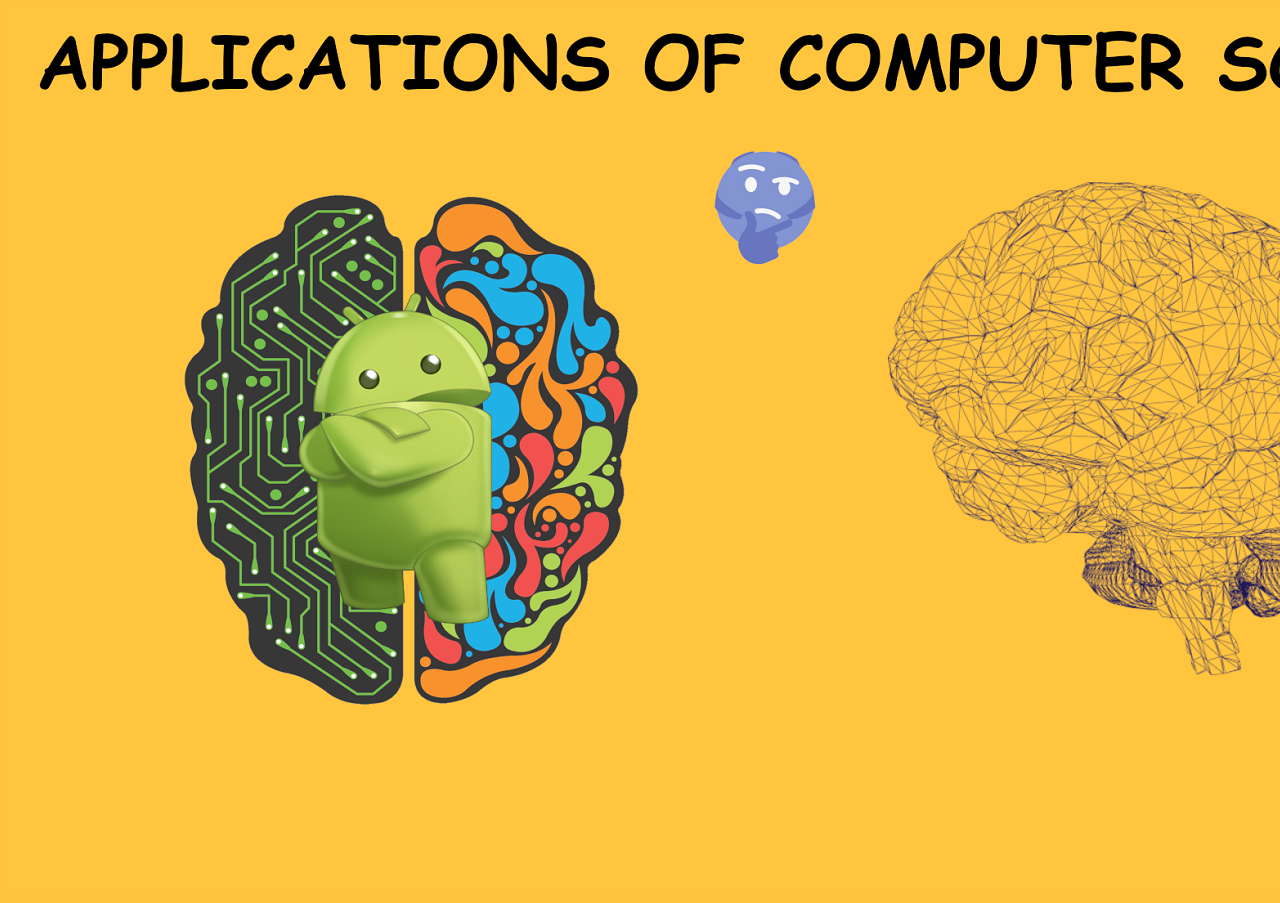
==== frame1.html @ 0037e5a9 "Update frame1.html" ====
<!doctype html>

<html>
	<head>
		<meta charset="utf-8">
		<meta name="komputer, IT" content="Zastosowania komputerów">
		<title>Computer applications and science</title>
		
	</head>
	<body bgcolor="#ffc43d">

		

			<center><img src="stronag.png" ></center>
			</body>
			</html>
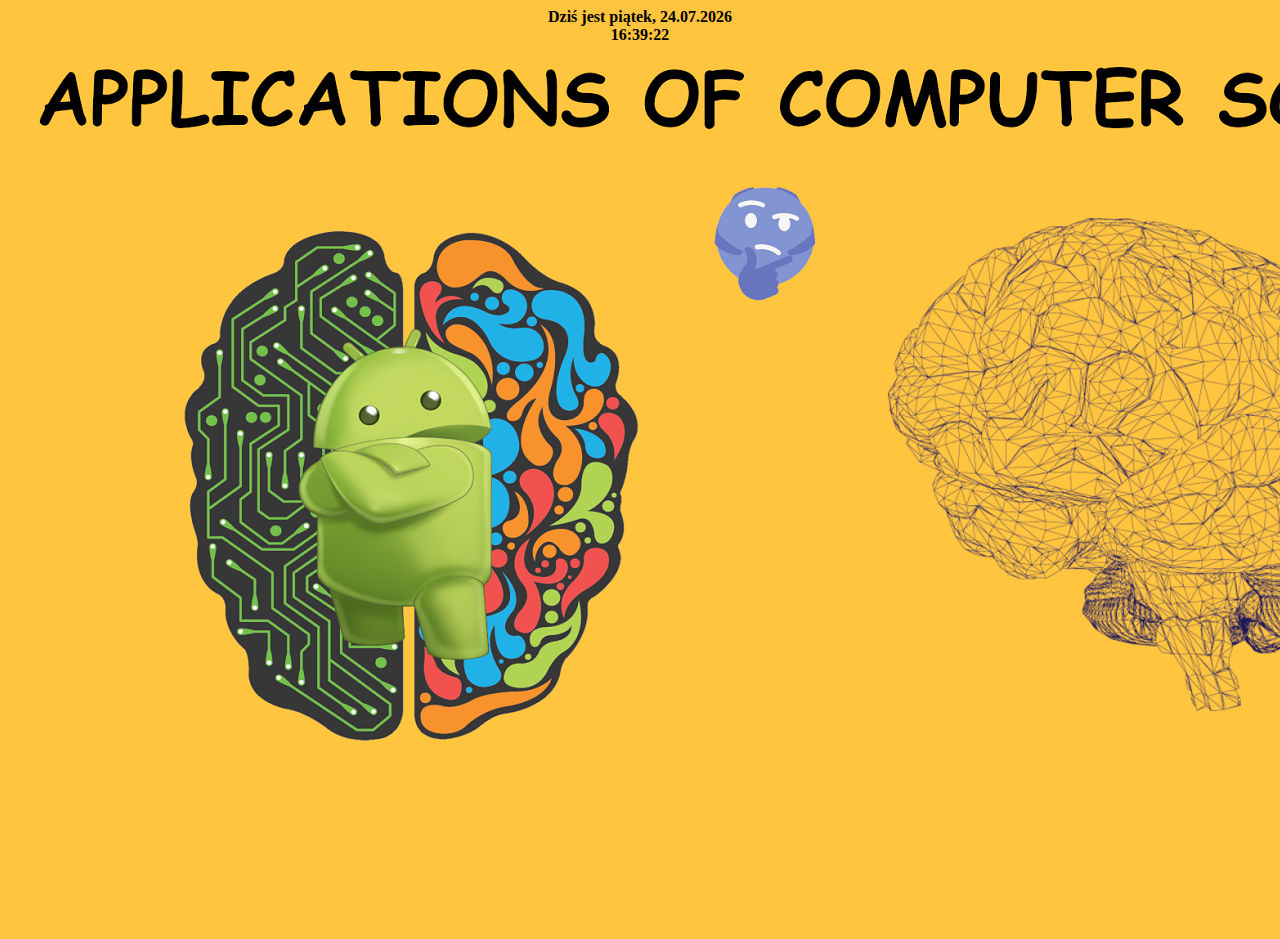
==== commit d4fc1ccd: "style2" ====
--- a/frame1.html
+++ b/frame1.html
@@ -9,8 +9,68 @@
 	</head>
 	<body bgcolor="#ffc43d">
 
-		
+<center>
+
+<SCRIPT LANGUAGE= "JavaScript" type= "text/javascript">
+function wyswietlDane()
+{
+  var data = new Date();
+  var godziny = data.getHours();
+  var minuty = data.getMinutes();
+  var sekundy = data.getSeconds();
+  var czas = godziny;
+  czas += ((minuty < 10) ? ":0" : ":") + minuty;
+  czas += ((sekundy < 10) ? ":0" : ":") + sekundy;
+  var miesiac = data.getMonth() + 1;
+  if (miesiac < 9){
+    miesiac = "0" + miesiac;
+  }
+  var dzien = data.getDate();
+  if (dzien < 9){
+    dzien = "0" + dzien;
+  }
+  var rok = data.getYear();
+  if (rok < 1000){
+    rok = 2000 + rok - 100;
+  }
+  var dzisiaj = dzien + "." + miesiac + "." + rok;
+
+  var dzienTygodnia = data.getDay();
+  switch(dzienTygodnia){
+    case 0: dzienTygodnia = "niedziela"; break;
+    case 1: dzienTygodnia = "poniedziałek"; break;
+    case 2: dzienTygodnia = "wtorek"; break;
+    case 3: dzienTygodnia = "środa"; break;
+    case 4: dzienTygodnia = "czwartek"; break;
+    case 5: dzienTygodnia = "piątek"; break;
+    case 6: dzienTygodnia = "sobota"; break;
+  }
+
+  var tekst = "Dziś jest " + dzienTygodnia + ", " + dzisiaj;
+  tekst += "<BR>";
+  tekst += czas;
+  document.getElementById("dataLayer").innerHTML = tekst;
+  timerID = setTimeout("wyswietlDane()",1000);
+}
+</SCRIPT>
+</HEAD>
+<BODY onLoad="wyswietlDane()" bgcolor="Gainsboro">
+<DIV
+  ID="dataLayer"
+  STYLE="
+    visibility: visible;
+    color: black;
+    position: top;
+    font-weight:bold;
+    top: 20;
+    left: 20;"
+>
+</DIV>
+<center>
+
+</center>
+</center>
 
 			<center><img src="stronag.png" ></center>
 			</body>
-			</html>
+			</html>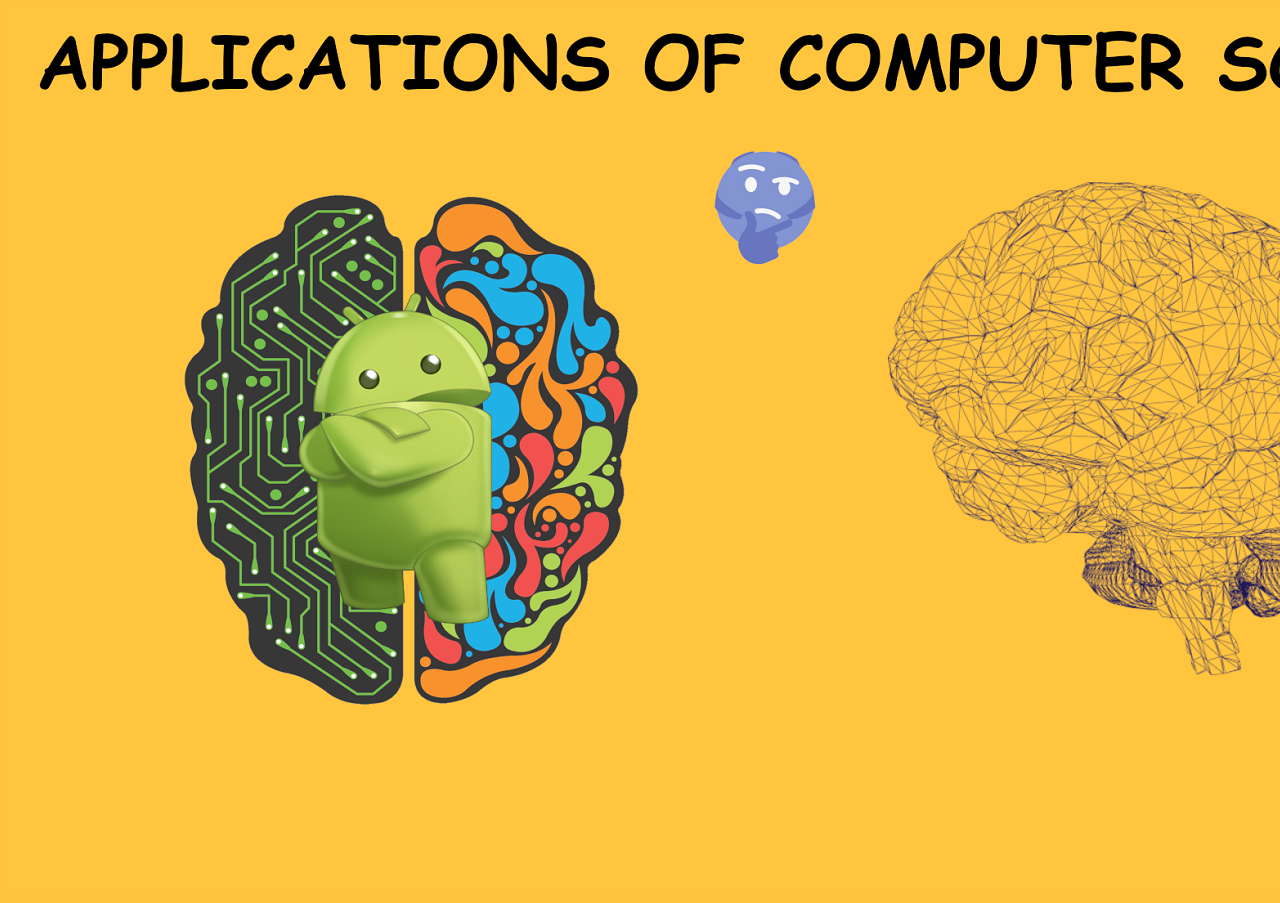
==== commit 99268888: "Merge branch 'master' of https://github.com/Necer13/necer13.github.io" ====
--- a/frame1.html
+++ b/frame1.html
@@ -9,68 +9,8 @@
 	</head>
 	<body bgcolor="#ffc43d">
 
-<center>
-
-<SCRIPT LANGUAGE= "JavaScript" type= "text/javascript">
-function wyswietlDane()
-{
-  var data = new Date();
-  var godziny = data.getHours();
-  var minuty = data.getMinutes();
-  var sekundy = data.getSeconds();
-  var czas = godziny;
-  czas += ((minuty < 10) ? ":0" : ":") + minuty;
-  czas += ((sekundy < 10) ? ":0" : ":") + sekundy;
-  var miesiac = data.getMonth() + 1;
-  if (miesiac < 9){
-    miesiac = "0" + miesiac;
-  }
-  var dzien = data.getDate();
-  if (dzien < 9){
-    dzien = "0" + dzien;
-  }
-  var rok = data.getYear();
-  if (rok < 1000){
-    rok = 2000 + rok - 100;
-  }
-  var dzisiaj = dzien + "." + miesiac + "." + rok;
-
-  var dzienTygodnia = data.getDay();
-  switch(dzienTygodnia){
-    case 0: dzienTygodnia = "niedziela"; break;
-    case 1: dzienTygodnia = "poniedziałek"; break;
-    case 2: dzienTygodnia = "wtorek"; break;
-    case 3: dzienTygodnia = "środa"; break;
-    case 4: dzienTygodnia = "czwartek"; break;
-    case 5: dzienTygodnia = "piątek"; break;
-    case 6: dzienTygodnia = "sobota"; break;
-  }
-
-  var tekst = "Dziś jest " + dzienTygodnia + ", " + dzisiaj;
-  tekst += "<BR>";
-  tekst += czas;
-  document.getElementById("dataLayer").innerHTML = tekst;
-  timerID = setTimeout("wyswietlDane()",1000);
-}
-</SCRIPT>
-</HEAD>
-<BODY onLoad="wyswietlDane()" bgcolor="Gainsboro">
-<DIV
-  ID="dataLayer"
-  STYLE="
-    visibility: visible;
-    color: black;
-    position: top;
-    font-weight:bold;
-    top: 20;
-    left: 20;"
->
-</DIV>
-<center>
-
-</center>
-</center>
+		
 
 			<center><img src="stronag.png" ></center>
 			</body>
-			</html>+			</html>
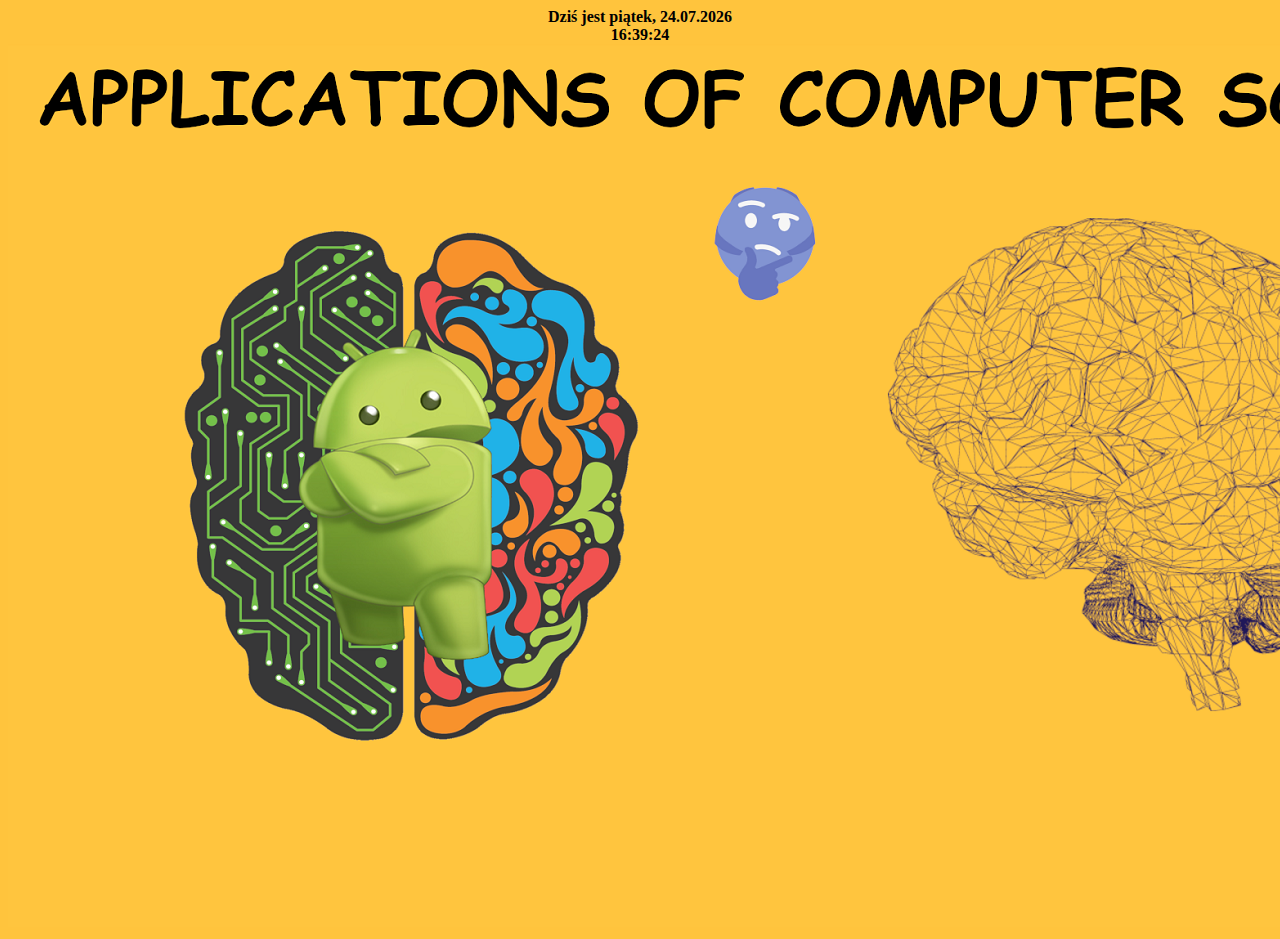
==== commit 33d9c6ba: "Revert "Merge branch 'master' of https://github.com/Necer13/necer13.github.io"" ====
--- a/frame1.html
+++ b/frame1.html
@@ -9,8 +9,68 @@
 	</head>
 	<body bgcolor="#ffc43d">
 
-		
+<center>
+
+<SCRIPT LANGUAGE= "JavaScript" type= "text/javascript">
+function wyswietlDane()
+{
+  var data = new Date();
+  var godziny = data.getHours();
+  var minuty = data.getMinutes();
+  var sekundy = data.getSeconds();
+  var czas = godziny;
+  czas += ((minuty < 10) ? ":0" : ":") + minuty;
+  czas += ((sekundy < 10) ? ":0" : ":") + sekundy;
+  var miesiac = data.getMonth() + 1;
+  if (miesiac < 9){
+    miesiac = "0" + miesiac;
+  }
+  var dzien = data.getDate();
+  if (dzien < 9){
+    dzien = "0" + dzien;
+  }
+  var rok = data.getYear();
+  if (rok < 1000){
+    rok = 2000 + rok - 100;
+  }
+  var dzisiaj = dzien + "." + miesiac + "." + rok;
+
+  var dzienTygodnia = data.getDay();
+  switch(dzienTygodnia){
+    case 0: dzienTygodnia = "niedziela"; break;
+    case 1: dzienTygodnia = "poniedziałek"; break;
+    case 2: dzienTygodnia = "wtorek"; break;
+    case 3: dzienTygodnia = "środa"; break;
+    case 4: dzienTygodnia = "czwartek"; break;
+    case 5: dzienTygodnia = "piątek"; break;
+    case 6: dzienTygodnia = "sobota"; break;
+  }
+
+  var tekst = "Dziś jest " + dzienTygodnia + ", " + dzisiaj;
+  tekst += "<BR>";
+  tekst += czas;
+  document.getElementById("dataLayer").innerHTML = tekst;
+  timerID = setTimeout("wyswietlDane()",1000);
+}
+</SCRIPT>
+</HEAD>
+<BODY onLoad="wyswietlDane()" bgcolor="Gainsboro">
+<DIV
+  ID="dataLayer"
+  STYLE="
+    visibility: visible;
+    color: black;
+    position: top;
+    font-weight:bold;
+    top: 20;
+    left: 20;"
+>
+</DIV>
+<center>
+
+</center>
+</center>
 
 			<center><img src="stronag.png" ></center>
 			</body>
-			</html>
+			</html>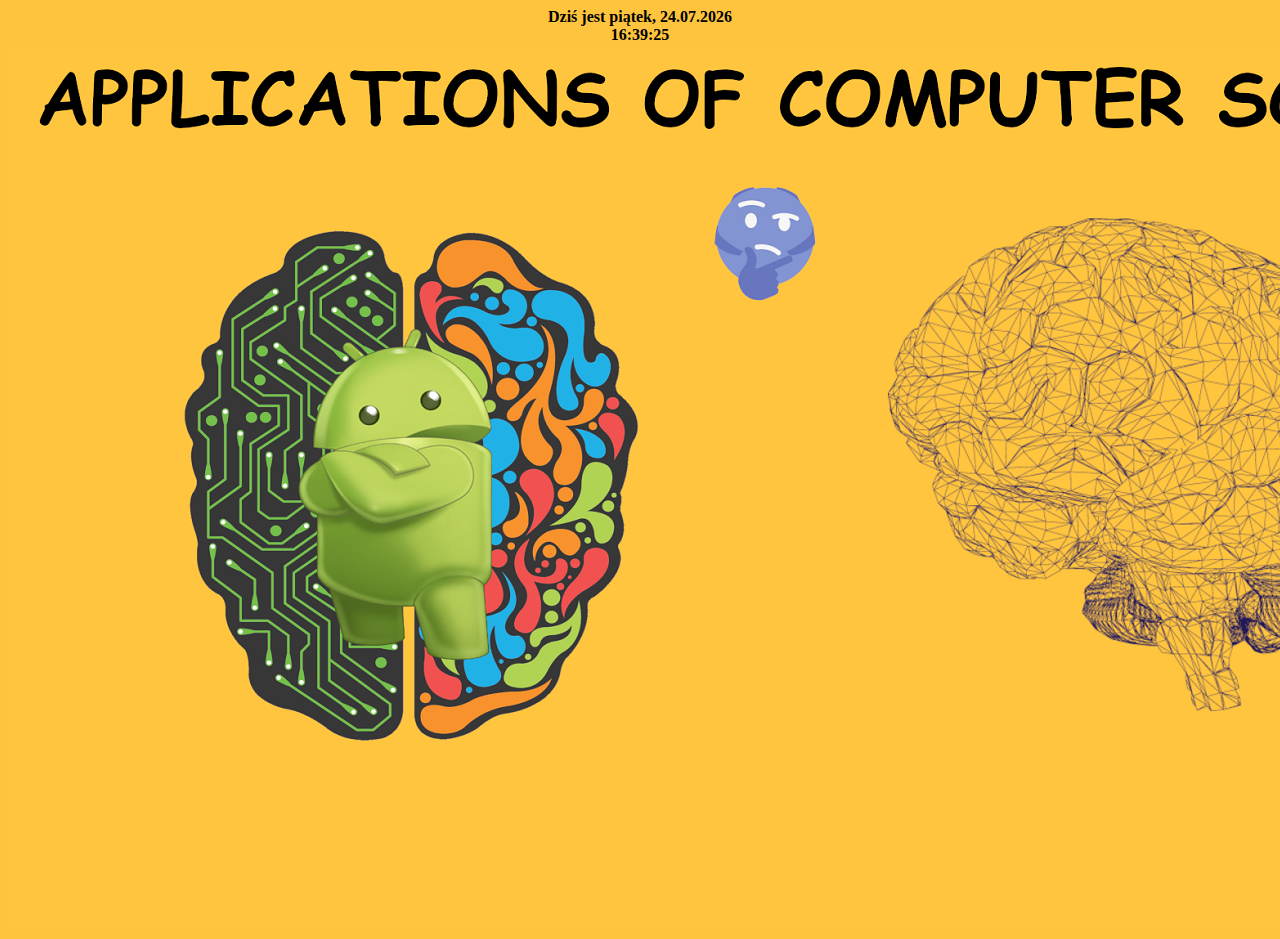
==== commit ca62c589: "Add files via upload" ====
--- a/frame1.html
+++ b/frame1.html
@@ -1,76 +1,76 @@
-<!doctype html>
-
-<html>
-	<head>
-		<meta charset="utf-8">
-		<meta name="komputer, IT" content="Zastosowania komputerów">
-		<title>Computer applications and science</title>
-		
-	</head>
-	<body bgcolor="#ffc43d">
-
-<center>
-
-<SCRIPT LANGUAGE= "JavaScript" type= "text/javascript">
-function wyswietlDane()
-{
-  var data = new Date();
-  var godziny = data.getHours();
-  var minuty = data.getMinutes();
-  var sekundy = data.getSeconds();
-  var czas = godziny;
-  czas += ((minuty < 10) ? ":0" : ":") + minuty;
-  czas += ((sekundy < 10) ? ":0" : ":") + sekundy;
-  var miesiac = data.getMonth() + 1;
-  if (miesiac < 9){
-    miesiac = "0" + miesiac;
-  }
-  var dzien = data.getDate();
-  if (dzien < 9){
-    dzien = "0" + dzien;
-  }
-  var rok = data.getYear();
-  if (rok < 1000){
-    rok = 2000 + rok - 100;
-  }
-  var dzisiaj = dzien + "." + miesiac + "." + rok;
-
-  var dzienTygodnia = data.getDay();
-  switch(dzienTygodnia){
-    case 0: dzienTygodnia = "niedziela"; break;
-    case 1: dzienTygodnia = "poniedziałek"; break;
-    case 2: dzienTygodnia = "wtorek"; break;
-    case 3: dzienTygodnia = "środa"; break;
-    case 4: dzienTygodnia = "czwartek"; break;
-    case 5: dzienTygodnia = "piątek"; break;
-    case 6: dzienTygodnia = "sobota"; break;
-  }
-
-  var tekst = "Dziś jest " + dzienTygodnia + ", " + dzisiaj;
-  tekst += "<BR>";
-  tekst += czas;
-  document.getElementById("dataLayer").innerHTML = tekst;
-  timerID = setTimeout("wyswietlDane()",1000);
-}
-</SCRIPT>
-</HEAD>
-<BODY onLoad="wyswietlDane()" bgcolor="Gainsboro">
-<DIV
-  ID="dataLayer"
-  STYLE="
-    visibility: visible;
-    color: black;
-    position: top;
-    font-weight:bold;
-    top: 20;
-    left: 20;"
->
-</DIV>
-<center>
-
-</center>
-</center>
-
-			<center><img src="stronag.png" ></center>
-			</body>
+<!doctype html>
+
+<html>
+	<head>
+		<meta charset="utf-8">
+		<meta name="komputer, IT" content="Zastosowania komputerów">
+		<title>Computer applications and science</title>
+		
+	</head>
+	<body bgcolor="#ffc43d">
+
+<center>
+
+<SCRIPT LANGUAGE= "JavaScript" type= "text/javascript">
+function wyswietlDane()
+{
+  var data = new Date();
+  var godziny = data.getHours();
+  var minuty = data.getMinutes();
+  var sekundy = data.getSeconds();
+  var czas = godziny;
+  czas += ((minuty < 10) ? ":0" : ":") + minuty;
+  czas += ((sekundy < 10) ? ":0" : ":") + sekundy;
+  var miesiac = data.getMonth() + 1;
+  if (miesiac < 9){
+    miesiac = "0" + miesiac;
+  }
+  var dzien = data.getDate();
+  if (dzien < 9){
+    dzien = "0" + dzien;
+  }
+  var rok = data.getYear();
+  if (rok < 1000){
+    rok = 2000 + rok - 100;
+  }
+  var dzisiaj = dzien + "." + miesiac + "." + rok;
+
+  var dzienTygodnia = data.getDay();
+  switch(dzienTygodnia){
+    case 0: dzienTygodnia = "niedziela"; break;
+    case 1: dzienTygodnia = "poniedziałek"; break;
+    case 2: dzienTygodnia = "wtorek"; break;
+    case 3: dzienTygodnia = "środa"; break;
+    case 4: dzienTygodnia = "czwartek"; break;
+    case 5: dzienTygodnia = "piątek"; break;
+    case 6: dzienTygodnia = "sobota"; break;
+  }
+
+  var tekst = "Dziś jest " + dzienTygodnia + ", " + dzisiaj;
+  tekst += "<BR>";
+  tekst += czas;
+  document.getElementById("dataLayer").innerHTML = tekst;
+  timerID = setTimeout("wyswietlDane()",1000);
+}
+</SCRIPT>
+</HEAD>
+<BODY onLoad="wyswietlDane()" bgcolor="Gainsboro">
+<DIV
+  ID="dataLayer"
+  STYLE="
+    visibility: visible;
+    color: black;
+    position: top;
+    font-weight:bold;
+    top: 20;
+    left: 20;"
+>
+</DIV>
+<center>
+
+</center>
+</center>
+
+			<center><img src="stronag.png" ></center>
+			</body>
 			</html>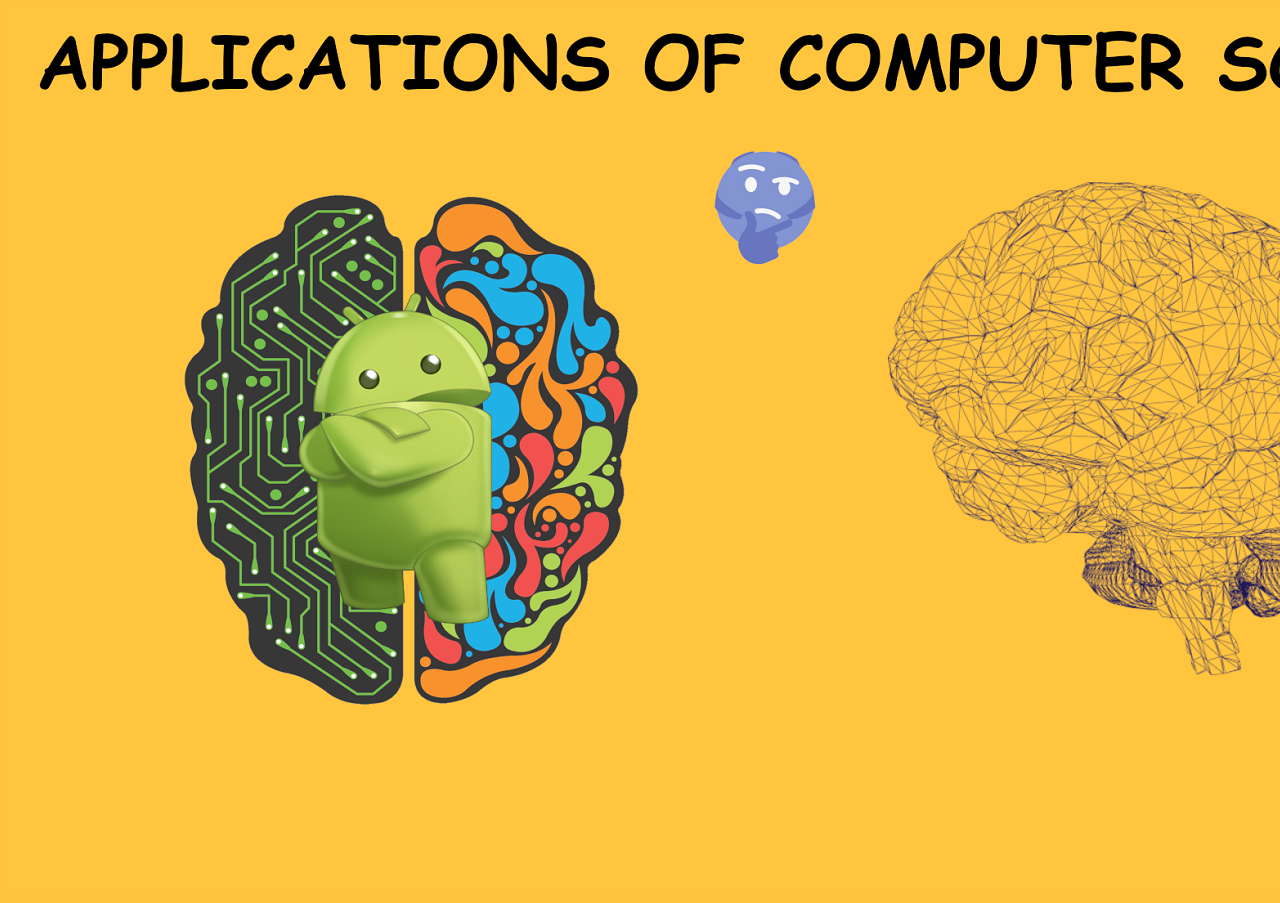
==== commit 0269f397: "new shit" ====
--- a/frame1.html
+++ b/frame1.html
@@ -11,48 +11,6 @@
 
 <center>
 
-<SCRIPT LANGUAGE= "JavaScript" type= "text/javascript">
-function wyswietlDane()
-{
-  var data = new Date();
-  var godziny = data.getHours();
-  var minuty = data.getMinutes();
-  var sekundy = data.getSeconds();
-  var czas = godziny;
-  czas += ((minuty < 10) ? ":0" : ":") + minuty;
-  czas += ((sekundy < 10) ? ":0" : ":") + sekundy;
-  var miesiac = data.getMonth() + 1;
-  if (miesiac < 9){
-    miesiac = "0" + miesiac;
-  }
-  var dzien = data.getDate();
-  if (dzien < 9){
-    dzien = "0" + dzien;
-  }
-  var rok = data.getYear();
-  if (rok < 1000){
-    rok = 2000 + rok - 100;
-  }
-  var dzisiaj = dzien + "." + miesiac + "." + rok;
-
-  var dzienTygodnia = data.getDay();
-  switch(dzienTygodnia){
-    case 0: dzienTygodnia = "niedziela"; break;
-    case 1: dzienTygodnia = "poniedziałek"; break;
-    case 2: dzienTygodnia = "wtorek"; break;
-    case 3: dzienTygodnia = "środa"; break;
-    case 4: dzienTygodnia = "czwartek"; break;
-    case 5: dzienTygodnia = "piątek"; break;
-    case 6: dzienTygodnia = "sobota"; break;
-  }
-
-  var tekst = "Dziś jest " + dzienTygodnia + ", " + dzisiaj;
-  tekst += "<BR>";
-  tekst += czas;
-  document.getElementById("dataLayer").innerHTML = tekst;
-  timerID = setTimeout("wyswietlDane()",1000);
-}
-</SCRIPT>
 </HEAD>
 <BODY onLoad="wyswietlDane()" bgcolor="Gainsboro">
 <DIV
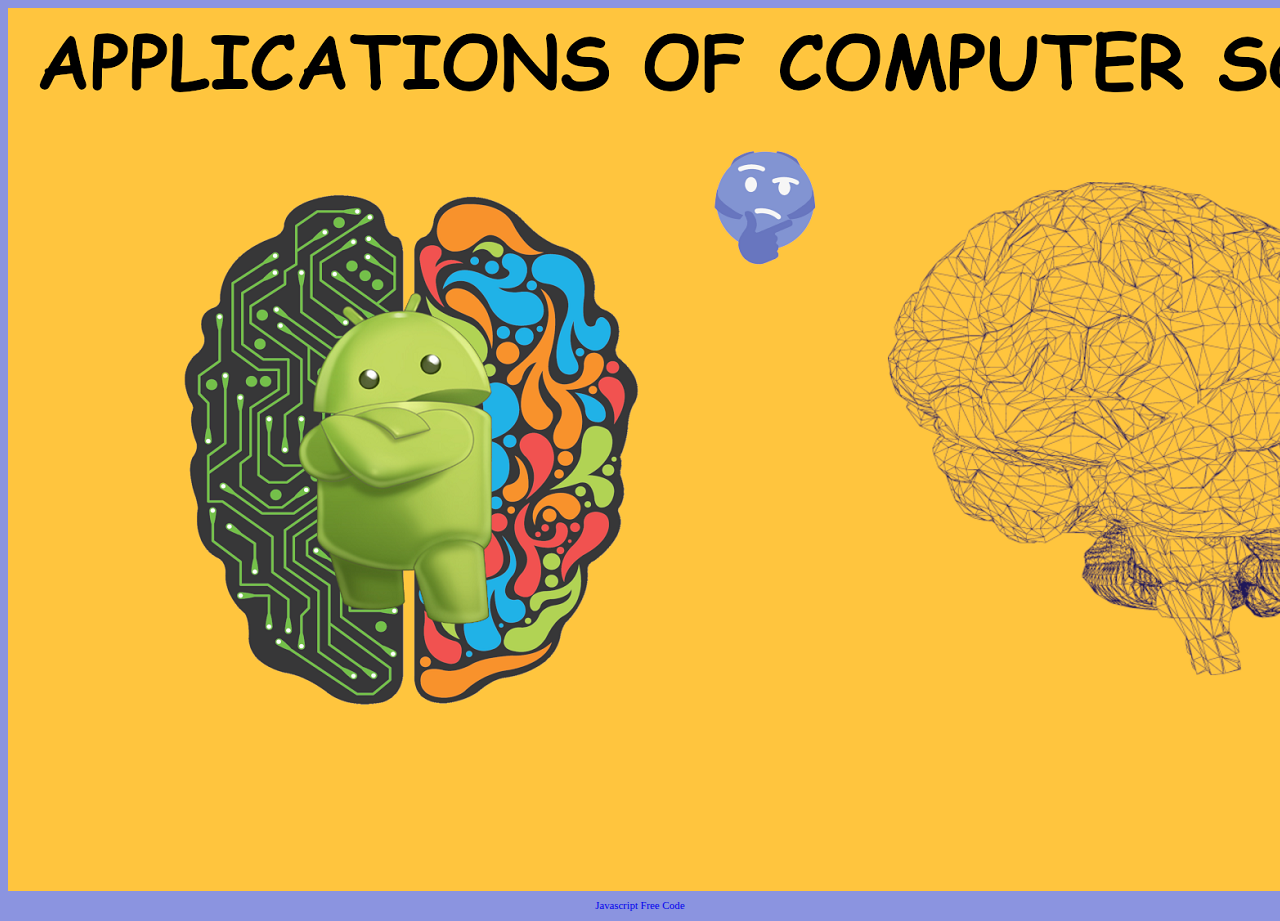
==== commit a621a89e: "last one" ====
--- a/frame1.html
+++ b/frame1.html
@@ -25,10 +25,163 @@
 >
 </DIV>
 <center>
-
-</center>
 </center>
 
 			<center><img src="stronag.png" ></center>
+			<!-- this script got from www.javascriptfreecode.com - Coded by: Krishna Eydat -->
+
+
+<script>
+
+// Select fade-effect below:
+// Set 1 if the background may fade from dark to medium 
+// Set 2 if the background may fade from light to medium 
+// Set 3 if the background may fade from very dark to very light light
+// Set 4 if the background may fade from light to very light
+// Set 5 if the background may fade from dark to very dark 
+var fade_effect=3
+
+// What type of gradient should be applied Internet Explorer 5x or higher?
+// Set "none" or "horizontal" or "vertical"
+var gradient_effect="horizontal"
+
+// Speed higher=slower
+var speed=60
+
+///////////////////////////////////////////////////////////////////////////
+// CONFIGURATION ENDS HERE
+///////////////////////////////////////////////////////////////////////////
+
+var browserinfos=navigator.userAgent 
+var ie4=document.all&&!document.getElementById
+var ie5=document.all&&document.getElementById&&!browserinfos.match(/Opera/)
+var ns4=document.layers
+var ns6=document.getElementById&&!document.all
+var opera=browserinfos.match(/Opera/)  
+var browserok=ie4||ie5||ns4||ns6||opera
+
+if (fade_effect==1) {
+	var darkmax=1
+	var lightmax=127
+}
+if (fade_effect==2) {
+	var darkmax=127
+	var lightmax=254
+}
+if (fade_effect==3) {
+	var darkmax=1
+	var lightmax=254
+}
+if (fade_effect==4) {
+	var darkmax=190
+	var lightmax=254
+}
+if (fade_effect==5) {
+	var darkmax=1
+	var lightmax=80
+}
+var hexc = new Array('0','1','2','3','4','5','6','7','8','9','A','B','C','D','E','F')
+
+var newred
+var newgreen
+var newblue
+var oldred
+var oldgreen
+var oldblue
+
+var redcol_1
+var redcol_2 
+var greencol_1 
+var greencol_2 
+var bluecol_1 
+var bluecol_2 
+var oldcolor
+var newcolor
+var firsttime=true
+ 
+var stepred=1
+var stepgreen=1
+var stepblue=1
+
+function setrandomcolor() {
+	var range=(lightmax-darkmax)
+	if (firsttime) {
+		newred=Math.ceil(range*Math.random())+darkmax
+		newgreen=Math.ceil(range*Math.random())+darkmax
+		newblue=Math.ceil(range*Math.random())+darkmax
+		firsttime=false
+	}
+	
+	oldred=Math.ceil(range*Math.random())+darkmax
+	oldgreen=Math.ceil(range*Math.random())+darkmax
+	oldblue=Math.ceil(range*Math.random())+darkmax
+	
+	stepred=newred-oldred
+	if (oldred>newred) {stepred=1}
+	else if (oldred<newred) {stepred=-1}
+	else {stepred=0}
+	
+	stepgreen=newgreen-oldgreen
+	if (oldgreen>newgreen) {stepgreen=1}
+	else if (oldgreen<newgreen) {stepgreen=-1}
+	else {stepgreen=0}
+	
+	stepblue=newblue-oldblue
+	if (oldblue>newblue) {stepblue=1}
+	else if (oldblue<newblue) {stepblue=-1}
+	else {stepblue=0}
+	fadebg()
+}
+
+function fadebg() {
+	if (newred==oldred) {stepred=0}
+	if (newgreen==oldgreen) {stepgreen=0}
+	if (newblue==oldblue) {stepblue=0}
+	newred+=stepred
+	newgreen+=stepgreen
+	newblue+=stepblue
+	
+	if (stepred!=0 || stepgreen!=0 || stepblue!=0) {
+      	redcol_1 = hexc[Math.floor(newred/16)];
+     	redcol_2 = hexc[newred%16];
+	 	greencol_1 = hexc[Math.floor(newgreen/16)];
+      	greencol_2 = hexc[newgreen%16];
+	  	bluecol_1 = hexc[Math.floor(newblue/16)];
+      	bluecol_2 = hexc[newblue%16];
+	  	newcolor="#"+redcol_1+redcol_2+greencol_1+greencol_2+bluecol_1+bluecol_2
+		if (ie5 && gradient_effect!="none") {
+			if (gradient_effect=="horizontal") {gradient_effect=1}
+			if (gradient_effect=="vertical") {gradient_effect=0}
+      		greencol_1 = hexc[Math.floor(newred/16)];
+     		greencol_2 = hexc[newred%16];
+	 		bluecol_1 = hexc[Math.floor(newgreen/16)];
+      		bluecol_2 = hexc[newgreen%16];
+	  		redcol_1 = hexc[Math.floor(newblue/16)];
+      		redcol_2 = hexc[newblue%16];
+			var newcolorCompl="#"+redcol_1+redcol_2+greencol_1+greencol_2+bluecol_1+bluecol_2
+			document.body.style.filter=
+"progid:DXImageTransform.Microsoft.Gradient(startColorstr="+newcolorCompl+", endColorstr="+newcolor+" GradientType="+gradient_effect+")"
+		}
+		else {
+	  		document.bgColor=newcolor 
+		}
+		var timer=setTimeout("fadebg()",speed);
+    } 
+  	else {
+  		clearTimeout(timer)
+		newred=oldred
+		newgreen=oldgreen
+		newblue=oldblue
+		oldcolor=newcolor
+		setrandomcolor()
+  	}
+}
+
+if (browserok) {
+	window.onload=setrandomcolor
+}
+</script>
+
+<a target="_blank" href="https://www.javascriptfreecode.com/" style="font-size: 8pt; text-decoration: none;font-family:Tahoma">Javascript Free Code</a>
 			</body>
 			</html>